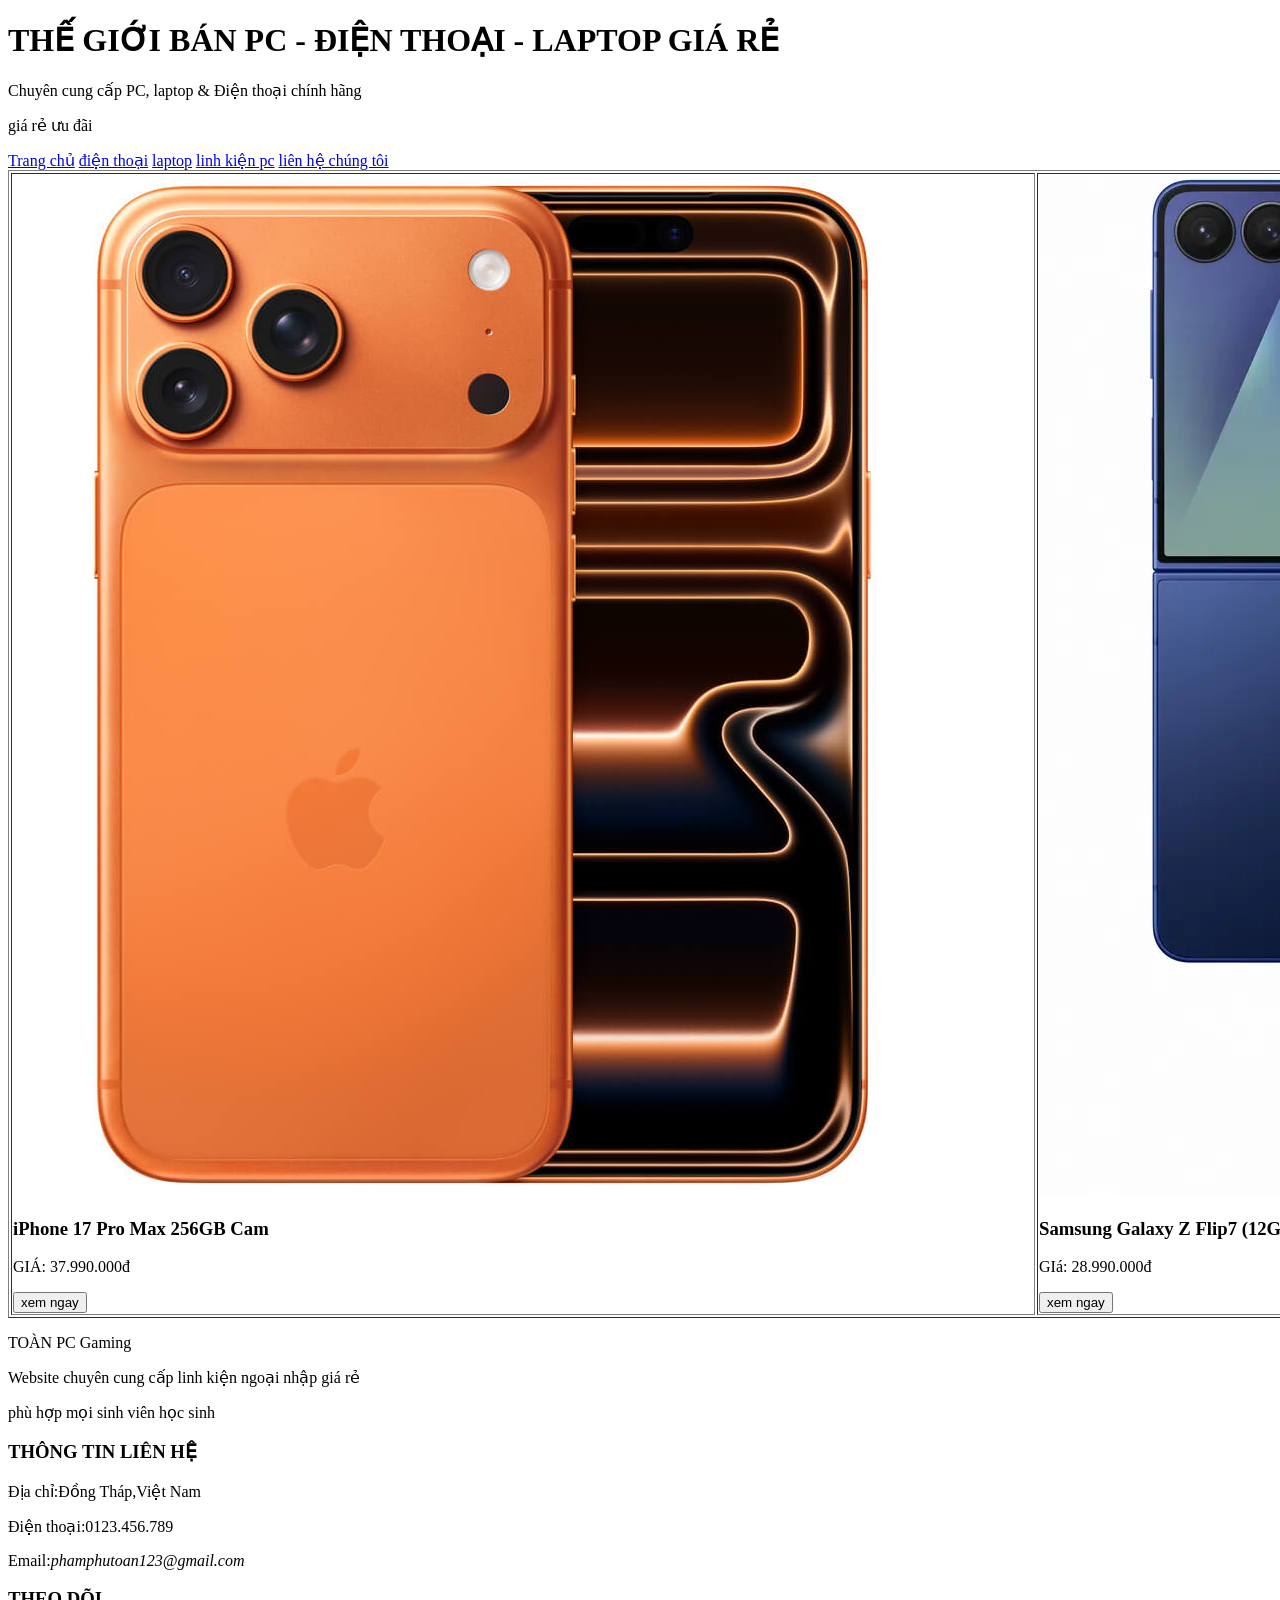
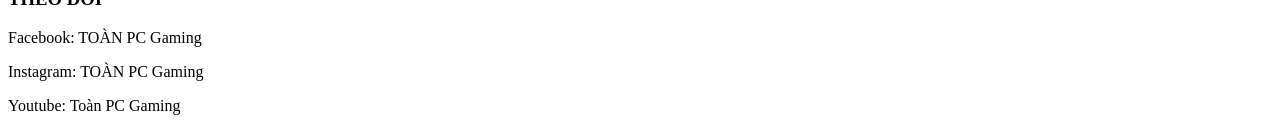
==== trangcon/dienthoai.html @ e3f0ff5f "Add files via upload" ====
<!doctype html>
<html lang="en">
  <head>
    <meta charset="UTF-8" />
    <meta name="viewport" content="width=device-width, initial-scale=1.0" />
    <title>điện thoại </title>
    <link rel="stylesheet" href="../c1250280-pham phu toan/css/style.css">
  </head>
  <body>
    <header>
      <h1>THẾ GIỚI BÁN PC - ĐIỆN THOẠI - LAPTOP GIÁ RẺ</h1>
      <p>Chuyên cung cấp PC, laptop & Điện thoại chính hãng</p>
      <p>giá rẻ ưu đãi</p>
    </header>
    <Navigation>
      <a href="./index.html">Trang chủ</a>
      <a href="./dienthoai.html">điện thoại</a>
      <a href="./laptop .html">laptop</a>
      <a href="./linh kienpcgaming.html">linh kiện pc</a>
      <a href="./lienhe.html"> liên hệ chúng tôi</a>
    </Navigation>
    <content>
    <table border="1">
        <tr>
          <td class="dt1">
            <img src="../img/iphone-17-pro-max-256gb-main--862.png" alt="" />
            <h3>iPhone 17 Pro Max 256GB Cam</h3>
            <p>GIÁ: 37.990.000đ</p>
            <button>xem ngay</button>
          </td>
          <td class="dt2">
            <img src="../img/samsung-galaxy-_main_225_1020.png.webp" alt="" />
            <h3>Samsung Galaxy Z Flip7 (12GB+256GB)</h3>
            <p>GIá: 28.990.000đ</p>
            <button>xem ngay</button>
          </td>
          <td class="dt3">
            <img src="../img/oppo-reno15-f-hong-1-639034680163229824-750x500.jpg" alt="" />
            <h3>Điện thoại OPPO Reno15 F 5G 12GB/256GB</h3>
            <p>GIá: 13.070.000₫</p>
            <button>xem ngay</button>
          </td>
        </tr>
      </table>
      <footer>
        <p>TOÀN PC Gaming</p>
        <p>Website chuyên cung cấp linh kiện ngoại nhập giá rẻ</p>
        <p>phù hợp mọi sinh viên học sinh</p>
        <h3>THÔNG TIN LIÊN HỆ</h3>
        <P>Địa chỉ:Đồng Tháp,Việt Nam</P>
        <p>Điện thoại:0123.456.789</p>
        <p>Email:<i>phamphutoan123@gmail.com</i></p>
        <h3>THEO DÕI</h3>
        <p>Facebook: TOÀN PC Gaming</p>
        <p>Instagram: TOÀN PC Gaming</p>
        <p>Youtube: Toàn PC Gaming</p>
      </footer>
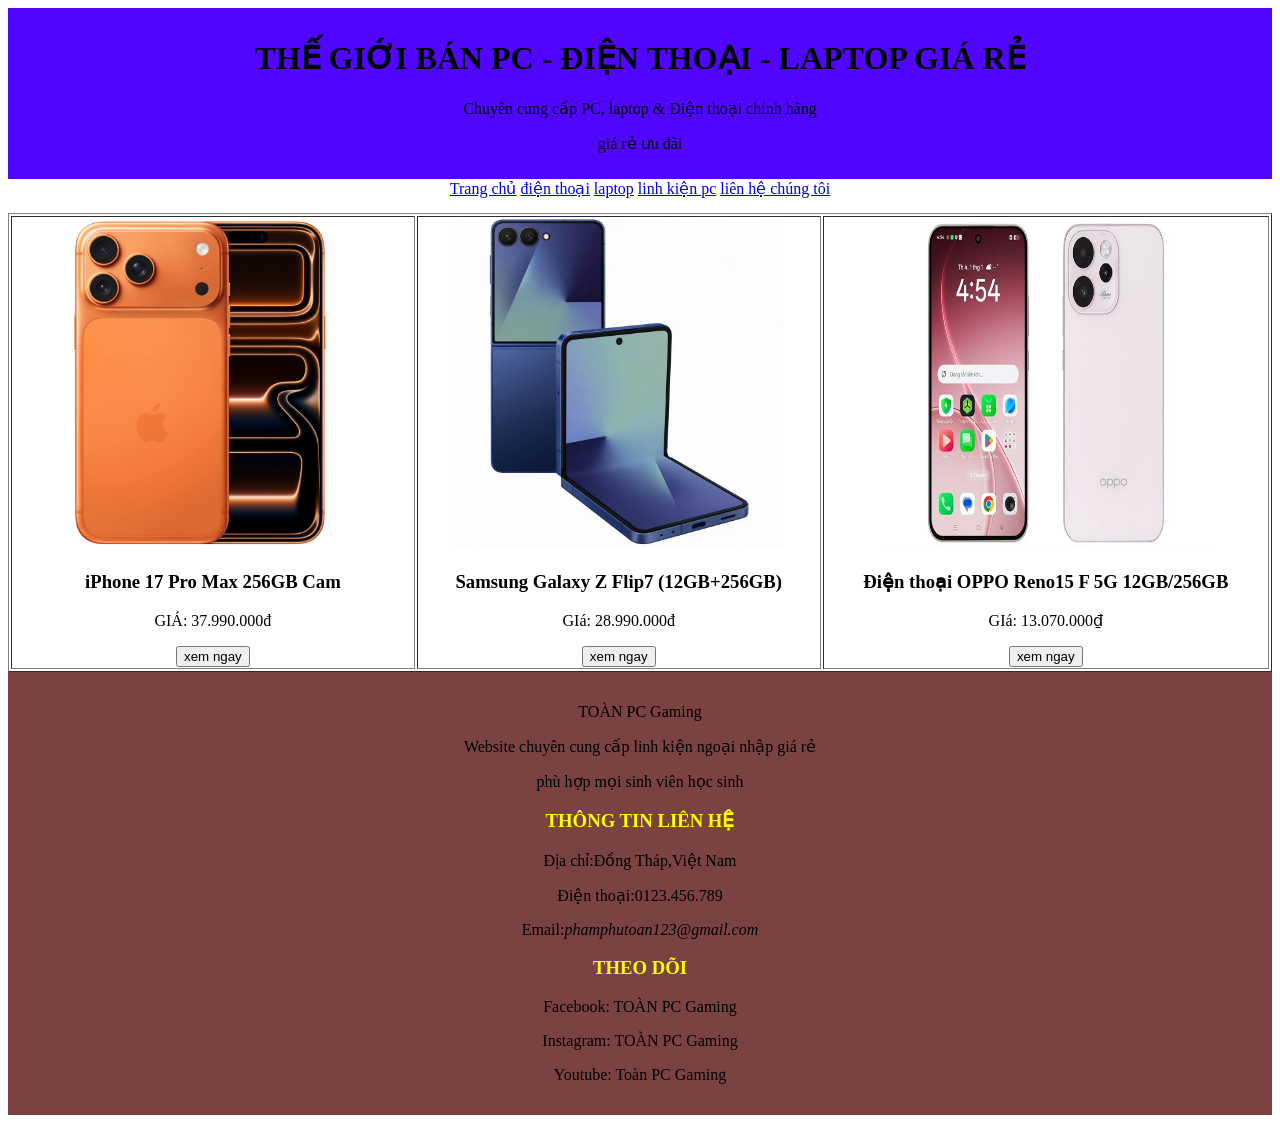
==== commit c855917e: "Update dienthoai.html" ====
--- a/trangcon/dienthoai.html
+++ b/trangcon/dienthoai.html
@@ -4,7 +4,7 @@
     <meta charset="UTF-8" />
     <meta name="viewport" content="width=device-width, initial-scale=1.0" />
     <title>điện thoại </title>
-    <link rel="stylesheet" href="../c1250280-pham phu toan/css/style.css">
+    <link rel="stylesheet" href="../css/style.css">
   </head>
   <body>
     <header>
@@ -54,4 +54,4 @@
         <p>Facebook: TOÀN PC Gaming</p>
         <p>Instagram: TOÀN PC Gaming</p>
         <p>Youtube: Toàn PC Gaming</p>
-      </footer>+      </footer>
--- a/css/style.css
+++ b/css/style.css
@@ -0,0 +1,93 @@
+body{
+    text-align: center;
+}
+header{
+    background-color: rgb(81, 7, 255);
+    width: 100%;
+    padding: 10px 0;
+}
+.pc img {
+    width: 330px;
+    height: 330px;
+}
+
+.DT img {
+    width: 330px;
+    height: 330px;
+}
+
+.Laptop img {
+    width: 330px;
+    height: 330px;
+}
+
+.dt1 img {
+    width: 330px;
+    height: 330px;
+}
+
+.dt2 img {
+    width: 330px;
+    height: 330px;
+}
+
+.dt3 img {
+    width: 330px;
+    height: 330px;
+}
+
+.latop1 img {
+    width: 330px;
+    height: 330px;
+}
+
+.latop2 img {
+    width: 330px;
+    height: 330px;
+}
+
+.latop3 img {
+    width: 330px;
+    height: 330px;
+}
+
+.lk img {
+    width: 330px;
+    height: 330px;
+}
+
+.lk1 img {
+    width: 330px;
+    height: 330px;
+}
+
+.lk2 img {
+    width: 330px;
+    height: 330px;
+}
+
+.lk3 img {
+    width: 330px;
+    height: 330px;
+}
+
+.lk4 img {
+    width: 330px;
+    height: 330px;
+}
+table{
+    width: 100%;
+    margin-top: 15px;
+}
+.Navigation{
+    display: block;
+    background-color: rgb(180, 220, 240);
+    padding: 10px;
+}
+footer{
+    background-color: rgb(123, 66, 66);
+    padding: 15px;
+}
+footer h3{
+    color: yellow;
+}
